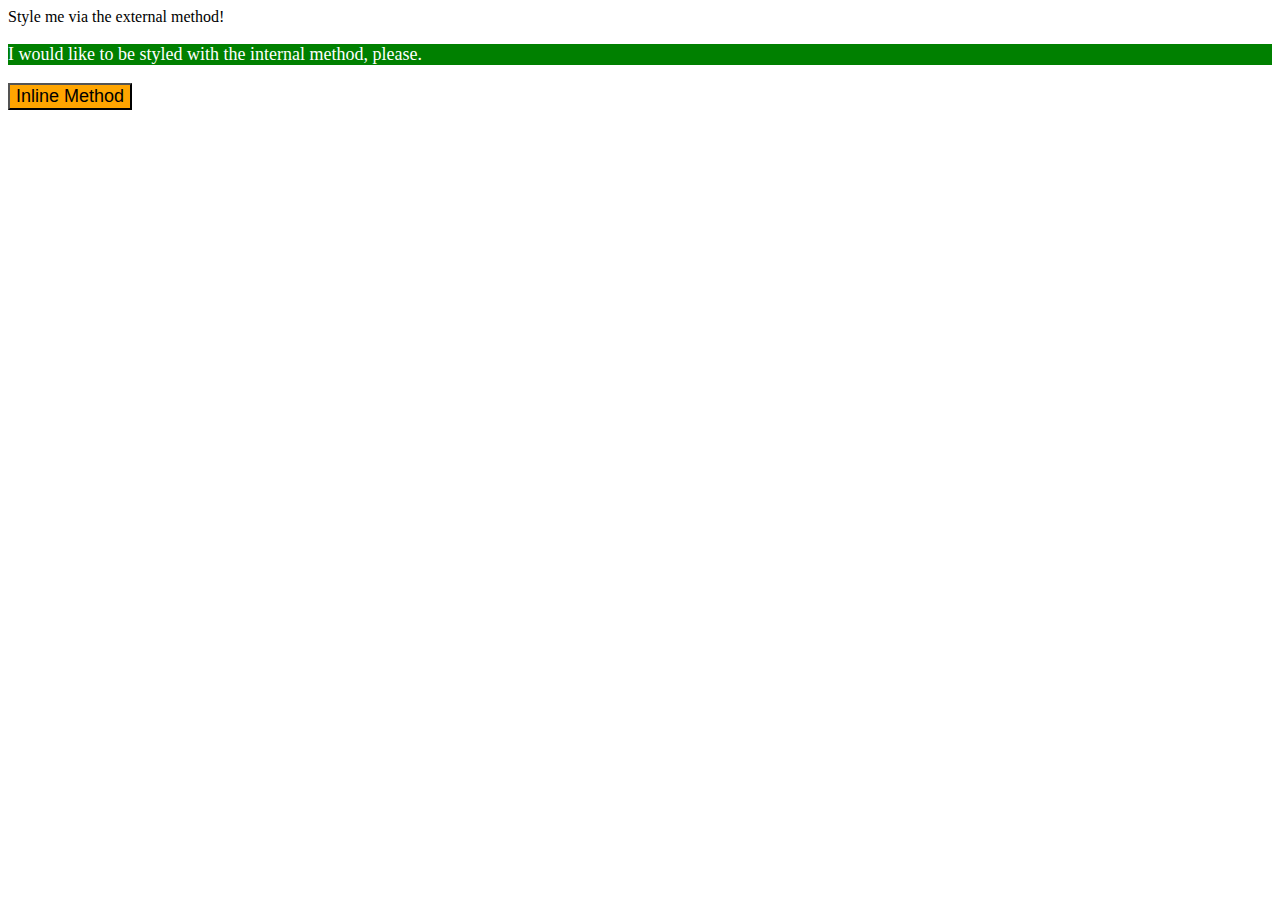
==== foundations/01-css-methods/index.html @ f394ddf7 "Add Completed Assignment Into Exercise 1 Folder" ====
<!DOCTYPE html>
<html lang="en">
<head>
    <meta charset="UTF-8">
    <title>01-css-methods</title>
    <link rel="stylesheet" href="/style.css">
    <style>
        p {
            background-color: green;
            color: white;
            font-size: 18px;
        }
    </style>
</head>
<body>
    <div>Style me via the external method!</div>
    <p>I would like to be styled with the internal method, please.</p>
    <button style="background-color: orange; font-size: 18px;">Inline Method</button>
</body>
</html>
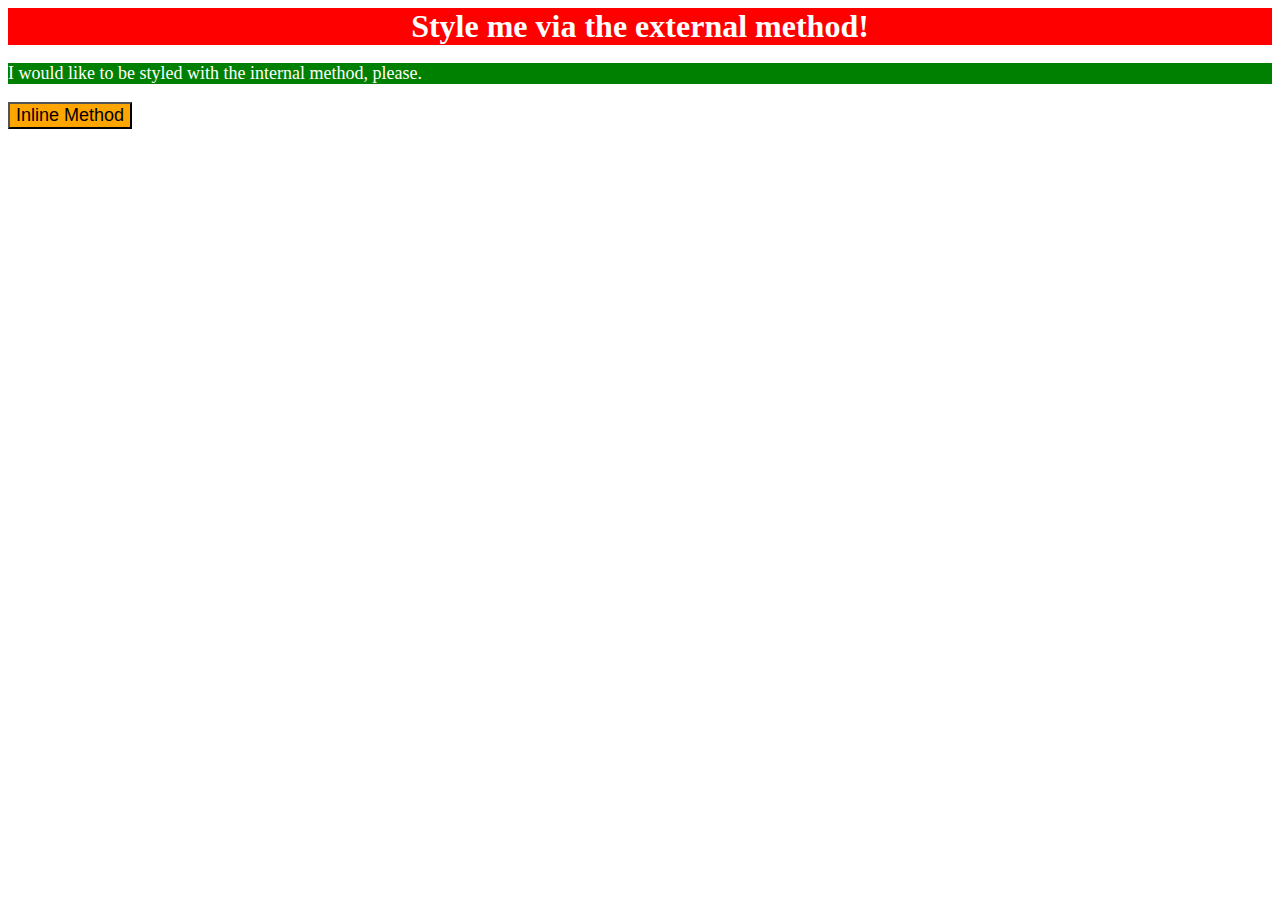
==== commit 54e42c02: "Add Completed Assignment Into Exercise 4 Folder" ====
--- a/foundations/01-css-methods/index.html
+++ b/foundations/01-css-methods/index.html
@@ -3,7 +3,7 @@
 <head>
     <meta charset="UTF-8">
     <title>01-css-methods</title>
-    <link rel="stylesheet" href="/style.css">
+    <link rel="stylesheet" href="/foundations/01-css-methods/style.css">
     <style>
         p {
             background-color: green;
--- a/foundations/01-css-methods/style.css
+++ b/foundations/01-css-methods/style.css
@@ -0,0 +1,7 @@
+div {
+    background-color: red;
+    font-size: 32px;
+    text-align: center;
+    color: white;
+    font-weight: bold;
+}